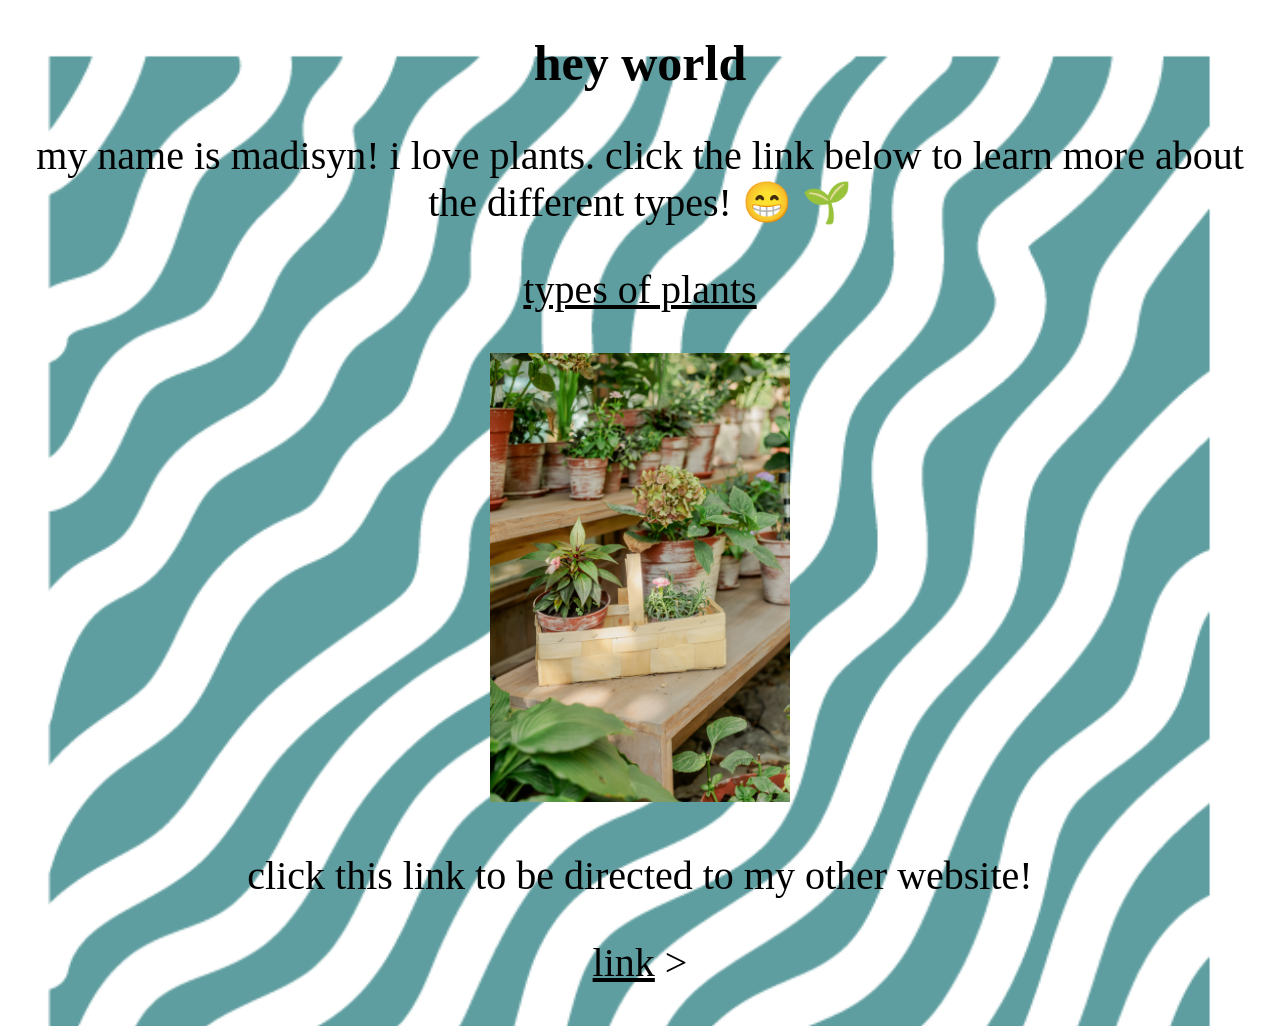
==== website/index.html @ 79b29721 "website update" ====
<!DOCTYPE html>
<html>
    <style>
        h1 {text-align: center;}
        h1 {font-size: 50px}
        p {text-align: center;}
        p {font-size: 40px}
        </style>

    <head>
        <title>My First Website</title>
        <link rel="stylesheet" href="css/style.css">
    </head>

    
    <body>
         <h1 style="color:black;">hey world
        </h1>
        <p style="color:black;">my name is madisyn! i love plants. click the link below to learn more about the different types! 
            <span>&#128513;</span> <span>&#x1F331;</span>
            <style>
                a:link {
                  color: black;
                  background-color: transparent;
                  text-decoration: none;
                }
                
                a:visited {
                  color: #4e197f;
                  background-color: transparent;
                  text-decoration: none;
                }
                
                a:hover {
                  color: #4e197f;
                  background-color: transparent;
                  text-decoration: underline;
                }
                
                a:active {
                  color: #4e197f;
                  background-color: transparent;
                  text-decoration: underline;
                }
                </style>
            <p>
            <a href="https://www.gardenersworld.com/plants/plant-types-explained/" target="_blank"><u>types of plants</u>
            </a>
        <p>
            <img src="plants.jpg" width="300">
        </p>
        <p style="color:;">click this link to be directed to my other website! <p>
            <a href="2index.html" target="blank"><u>link</u>
            </a>
    </body>
   
    <head>
        <style>
            body {
                background-image: url('pattern.png');
                background-size: cover;
                background-repeat: no-repeat;
            }
        </style>

</html>>
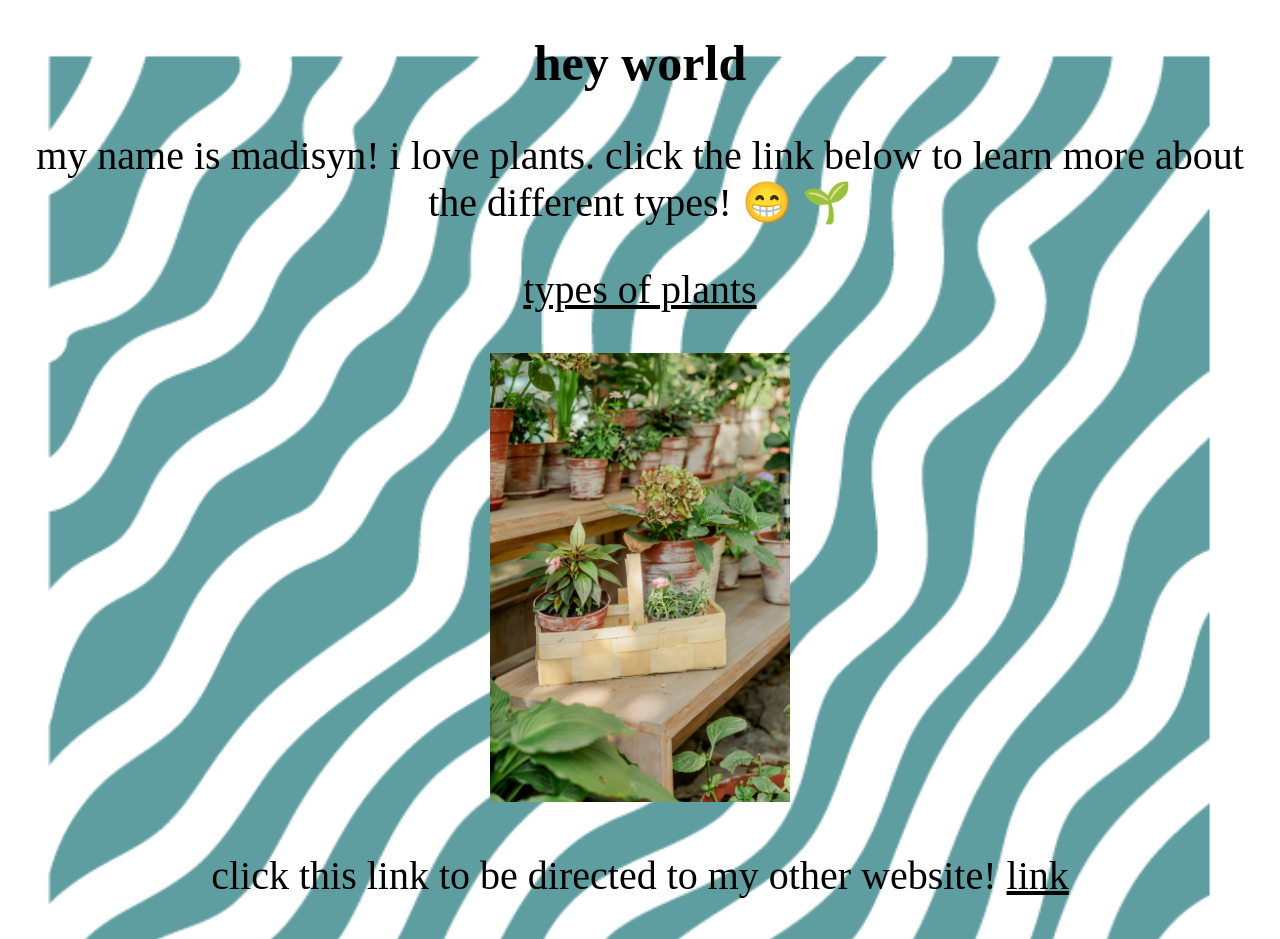
==== commit 57387382: "fixed bugs" ====
--- a/website/index.html
+++ b/website/index.html
@@ -1,23 +1,18 @@
 <!DOCTYPE html>
-<html>
-    <style>
-        h1 {text-align: center;}
-        h1 {font-size: 50px}
-        p {text-align: center;}
-        p {font-size: 40px}
-        </style>
+<html lang = "en">
 
-    <head>
-        <title>My First Website</title>
-        <link rel="stylesheet" href="css/style.css">
-    </head>
+<head>
+    <title>My First Website</title>
+    <link rel="stylesheet" href="css/style.css">
+</head>
 
     
     <body>
-         <h1 style="color:black;">hey world
-        </h1>
-        <p style="color:black;">my name is madisyn! i love plants. click the link below to learn more about the different types! 
-            <span>&#128513;</span> <span>&#x1F331;</span>
+         <h1 style="color:black;">hey world </h1>
+
+
+        <p style="color:black;">my name is madisyn! i love plants. click the link below to learn more about the different types! <span>&#128513;</span> <span>&#x1F331;</span> </p>
+            
             <style>
                 a:link {
                   color: black;
@@ -42,25 +37,28 @@
                   background-color: transparent;
                   text-decoration: underline;
                 }
-                </style>
-            <p>
-            <a href="https://www.gardenersworld.com/plants/plant-types-explained/" target="_blank"><u>types of plants</u>
+            </style>
+
+        <p>
+            <a href="https://www.gardenersworld.com/plants/plant-types-explained/" target="_blank"> <u>types of plants</u>
             </a>
+        </p>
+
         <p>
             <img src="plants.jpg" width="300">
         </p>
-        <p style="color:;">click this link to be directed to my other website! <p>
-            <a href="2index.html" target="blank"><u>link</u>
-            </a>
+        <p style="color:black;">click this link to be directed to my other website! <a href="2index.html" target="_blank"> <u>link</u></a></p>
+  
     </body>
    
-    <head>
+    <!-- <head>
         <style>
-            body {
+            /* body {
                 background-image: url('pattern.png');
                 background-size: cover;
                 background-repeat: no-repeat;
-            }
+            } */
         </style>
+    </head> -->
 
-</html>>+</html>
--- a/website/css/style.css
+++ b/website/css/style.css
@@ -0,0 +1,15 @@
+body{
+    /* background-color: black; */
+    h1 {text-align: center;}
+    h1 {font-size: 50px}
+    p {text-align: center;}
+    p {font-size: 40px}
+    /* background-image: url('pattern.png'); */
+    background-image: url('../pattern.png');
+    background-size: cover;
+    background-repeat: no-repeat;
+
+}
+
+   
+        
